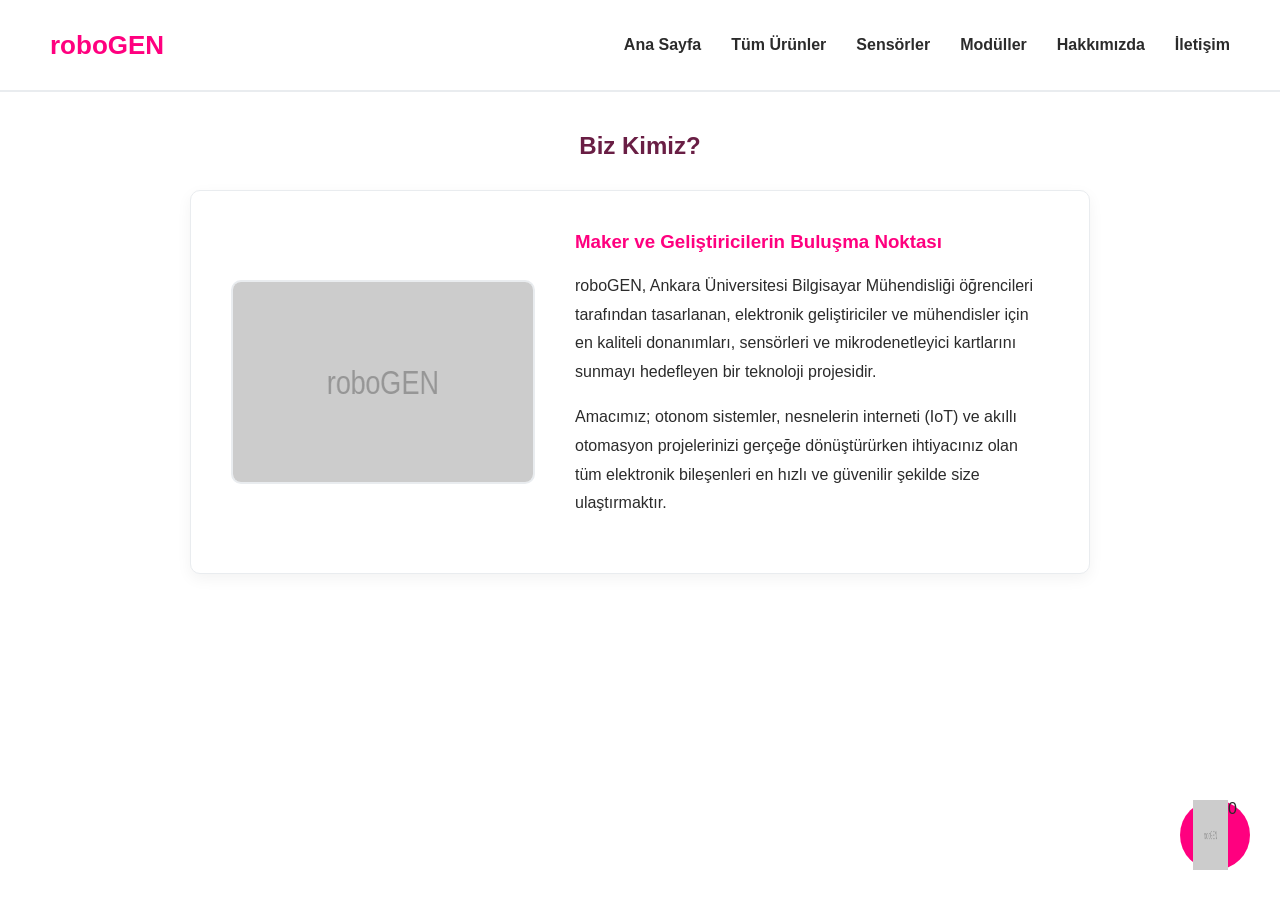
==== hakkimizda/hakkimizda.html @ b6e39209 "Hafta 2: Ürünler ve Hakkımızda sayfaları eklendi, menü bağlantıları yapıldı" ====
<!DOCTYPE html>
<html lang="tr">
<head>
    <meta charset="UTF-8">
    <meta name="viewport" content="width=device-width, initial-scale=1.0">
    <title>Hakkımızda | roboGEN</title>
    <link rel="stylesheet" href="../style.css">
    <link rel="stylesheet" href="style.css">
</head>
<body>
    <header class="ust_menu">
        <div class="logo">roboGEN</div>
        <nav class="kategoriler">
            <ul>
                <li><a href="../index.html">Ana Sayfa</a></li>
                <li><a href="../urunler/urunler.html">Tüm Ürünler</a></li>
                <li><a href="robogen_adsız.png">Sensörler</a></li>
                <li><a href="robogen_adsız.png">Modüller</a></li>
                <li><a href="hakkimizda.html">Hakkımızda</a></li>
                <li><a href="robogen_adsız.png">İletişim</a></li>
            </ul>
        </nav>
    </header>

    <main class="hakkimizda_bolumu">
        <h2 style="text-align: center; margin-top: 40px; color: var(--pembe_koyu);">
        Biz Kimiz?</h2>
        
        <div class="vizyon_kutusu">
            <img src="robogen_adsız.png" alt="roboGEN Ekibi" class="hakkimizda_gorsel">
            <div class="hakkimizda_metin">
                <h3>Maker ve Geliştiricilerin Buluşma Noktası</h3>
                <p>roboGEN, Ankara Üniversitesi Bilgisayar Mühendisliği öğrencileri tarafından tasarlanan, elektronik geliştiriciler ve mühendisler için en kaliteli donanımları, sensörleri ve mikrodenetleyici kartlarını sunmayı hedefleyen bir teknoloji projesidir.</p>
                <p>Amacımız; otonom sistemler, nesnelerin interneti (IoT) ve akıllı otomasyon projelerinizi gerçeğe dönüştürürken ihtiyacınız olan tüm elektronik bileşenleri en hızlı ve güvenilir şekilde size ulaştırmaktır.</p>
            </div>
        </div>
    </main>

    <div class="sepet">
        <img src="robogen_adsız.png" alt="sepet" class="sepet_ikonu">
        <span class="sepet_sayaci">0</span>
    </div>

</body>
</html>
---- style.css ----
:root {
    --arka_plan: #ffffff;      
    --yazi: #2b2b2b;     
    --pembe: #ff007f;    
    --pembe_koyu: #691e44;
    --kutu_cercevesi: #e9ecef; 

}

body {
    margin: 0; 
    background-color: var(--arka_plan);
    color: var(--yazi);
    font-family: sans-serif;
}

.ust_menu {
    display: flex;
    justify-content: space-between; 
    align-items: center; 
    padding: 20px 50px;
    border-bottom: 2px solid var(--kutu_cercevesi);
}

.logo {
    font-size: 26px;
    font-weight: bold;
    color: var(--pembe);
}

.kategoriler ul {
    display: flex; 
    gap: 30px;    
    list-style: none; 
}

.kategoriler a {
    text-decoration: none; 
    color: var(--yazi);
    font-weight: bold;
    transition: color 0.3s;
}
/*2.hafta efekt eklendi*/
.kategoriler a:hover {
    color: var(--pembe);
}

.afis img {
    width: 100%; 
    max-height: 400px; 
    object-fit: cover; 
}

.kart_izgarasi {
    display: grid;
    grid-template-columns: repeat(4, 1fr); 
    gap: 25px; 
    padding: 50px;
}

.urun_karti {
    border: 1px solid var(--kutu_cercevesi);
    padding: 15px;
    text-align: center;
    border-radius: 10px; 
    transition: transform 0.3s, box-shadow 0.3s;
}
/*2.hafta efekt eklendi*/
.urun_karti:hover {
    transform: translateY(-5px);
    box-shadow: 0 8px 15px rgba(255, 0, 127, 0.2);
    border-color: var(--pembe_koyu);
}

.urun_karti img {
    width: 100%; 
    border-radius: 8px;
    transition: transform 0.3s, box-shadow 0.3s;
}

.urun_karti img:hover{
    transform: translateY(-5px);
}


.sepete_ekle_butonu {
    background-color: var(--pembe_koyu);
    color: white;
    border: none;
    padding: 10px;
    width: 100%; 
    border-radius: 5px;
    cursor: pointer; 
    transition: background-color 0.3s;
}
/*2.hafta efekt eklendi*/
.sepete_ekle_butonu:hover {
    background-color: var(--pembe_koyu);
}

.sepet {
    position: fixed; 
    bottom: 30px;    
    right: 30px;     
    background-color: var(--pembe);
    width: 70px;
    height: 70px;
    border-radius: 50%; 
    display: flex;
    justify-content: center;
    transition: transform 0.3s;
}
/*2.hafta efekt eklendi*/
.sepet:hover {
    transform: scale(1.1);
}

.sepet_ikonu {
    width: 35px; 
}

.sepet-sayaci {
   justify-content: center;
    top: 0;            
    right: 0;           
    background-color: black;
    color: white;
    padding: 5px 10px;
    border-radius: 50%;
    font-weight: bold;
}
---- hakkimizda/style.css ----
.hakkimizda_bolumu {
    max-width: 900px;
    margin: 20px auto 60px auto;
    padding: 0 20px;
}

.vizyon_kutusu {
    background-color: var(--arka_plan);
    border: 1px solid var(--kutu_cercevesi);
    border-radius: 10px;
    padding: 40px;
    margin-top: 30px;
    display: flex;
    align-items: center;
    gap: 40px;
    box-shadow: 0 5px 15px rgba(0,0,0,0.05);
}

.hakkimizda_gorsel {
    width: 100%;
    max-width: 350px;
    border-radius: 10px;
    border: 2px solid var(--kutu_cercevesi);
}

.hakkimizda_metin h3 {
    color: var(--pembe);
    margin-top: 0;
}

.hakkimizda_metin p {
    font-size: 16px;
    line-height: 1.8;
    margin-bottom: 15px;
}
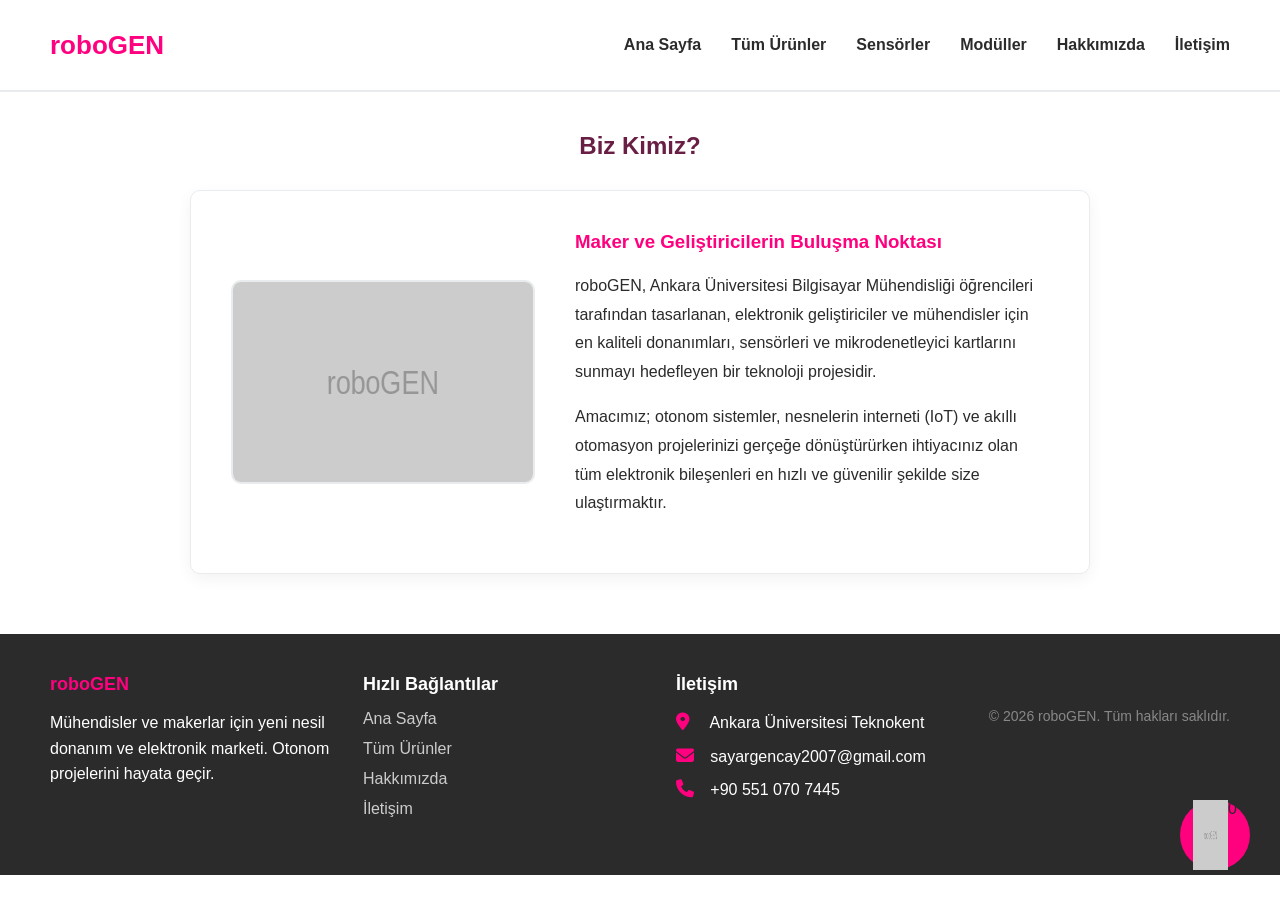
==== commit c1700bfb: "Hafta 3: Flexbox banner tasarımı ve ortak footer eklendi" ====
--- a/hakkimizda/hakkimizda.html
+++ b/hakkimizda/hakkimizda.html
@@ -4,8 +4,9 @@
     <meta charset="UTF-8">
     <meta name="viewport" content="width=device-width, initial-scale=1.0">
     <title>Hakkımızda | roboGEN</title>
-    <link rel="stylesheet" href="../style.css">
-    <link rel="stylesheet" href="style.css">
+    <link rel="stylesheet" href="../style.css"><!--ana css-->
+    <link rel="stylesheet" href="style.css"><!--özel css-->
+    <link rel="stylesheet" href="https://cdnjs.cloudflare.com/ajax/libs/font-awesome/6.4.2/css/all.min.css"><!--ikon css-->
 </head>
 <body>
     <header class="ust_menu">
@@ -40,6 +41,39 @@
         <img src="robogen_adsız.png" alt="sepet" class="sepet_ikonu">
         <span class="sepet_sayaci">0</span>
     </div>
-
+    
+    <!-- 3.hafta footer kısmı-->
+    <footer class="site_footer">
+        <div class="footer_icerik">
+            
+            <div class="footer_sutun">
+                <h3 class="footer_logo">roboGEN</h3>
+                <p>Mühendisler ve makerlar için yeni nesil donanım ve elektronik marketi. Otonom projelerini hayata geçir.</p>
+            </div>
+            
+            
+            <div class="footer_sutun">
+                <h3>Hızlı Bağlantılar</h3>
+                <ul>
+                    <li><a href="../index.html">Ana Sayfa</a></li>
+                    <li><a href="../urunler/urunler.html">Tüm Ürünler</a></li>
+                    <li><a href="../hakkimizda/hakkimizda.html">Hakkımızda</a></li>
+                    <li><a href="robogen_adsız.png">İletişim</a></li>
+                </ul>
+            </div>
+            
+            
+            <div class="footer_sutun">
+                <h3>İletişim</h3>
+                <p><i class="fa-solid fa-location-dot"></i> Ankara Üniversitesi Teknokent</p>
+                <p><i class="fa-solid fa-envelope"></i> sayargencay2007@gmail.com</p>
+                <p><i class="fa-solid fa-phone"></i> +90 551 070 7445</p>
+            </div>
+        
+        
+        <div class="footer_telif">
+            <p>&copy; 2026 roboGEN. Tüm hakları saklıdır.</p>
+        </div>
+    </footer>
 </body>
 </html>
--- a/style.css
+++ b/style.css
@@ -45,10 +45,61 @@
     color: var(--pembe);
 }
 
-.afis img {
-    width: 100%; 
-    max-height: 400px; 
-    object-fit: cover; 
+/* --- 3.hafta afis --- */
+.afis {
+    display: flex; 
+    align-items: center; 
+    justify-content: space-between; 
+    background-color: var(--kutu_cercevesi);
+    padding: 50px;
+    margin: 40px 50px;
+    border-radius: 15px;
+    gap: 30px;
+}
+
+.afis_metin {
+    flex: 1; 
+}
+
+.afis_metin h1 {
+    font-size: 38px;
+    color: var(--pembe);
+    margin-bottom: 15px;
+}
+
+.afis_metin p {
+    font-size: 18px;
+    line-height: 1.6;
+    margin-bottom: 25px;
+    color: var(--yazi);
+}
+
+.afis_butonu {
+    display: inline-block;
+    background-color: var(--pembe_koyu);
+    color: white;
+    text-decoration: none;
+    padding: 12px 25px;
+    font-size: 16px;
+    font-weight: bold;
+    border-radius: 5px;
+    transition: background-color 0.3s, transform 0.3s;
+}
+
+.afis_butonu:hover {
+    background-color: var(--pembe);
+    transform: translateY(-5px); 
+}
+
+.afis_gorsel {
+    flex: 1; 
+    text-align: right;
+}
+
+.afis_gorsel img {
+    max-width: 100%;
+    border-radius: 10px;
+    box-shadow: 0 5px 15px rgba(0,0,0,0.1);
 }
 
 .kart_izgarasi {
@@ -128,4 +179,79 @@
     padding: 5px 10px;
     border-radius: 50%;
     font-weight: bold;
+}
+
+/*3.hafta footer*/
+.site_footer {
+    background-color: var(--yazi); 
+    color: var(--arka_plan); 
+    padding: 40px 50px 15px 50px;
+    margin-top: 60px; 
+}
+
+/*flexboxla 3 sütunu yan yana diziyoruz*/
+.footer_icerik {
+    display: flex;
+    justify-content: space-between;
+    gap: 30px;
+    padding-bottom: 30px;
+}
+
+.footer_sutun {
+    flex: 1; /*Sütunların eşit genişlikte olmasını sağlar*/
+}
+
+.footer_sutun i {
+    color: var(--pembe);
+    width: 20px; /*ikon boyutları farklı olduğu için eşitledik*/
+    margin-right: 10px; 
+    font-size: 18px;
+}
+
+.footer_logo {
+    color: var(--pembe);
+    font-size: 26px;
+    margin-top: 0;
+    margin-bottom: 15px;
+}
+
+.footer_sutun h3 {
+    font-size: 18px;
+    margin-top: 0;
+    margin-bottom: 15px;
+}
+
+.footer_sutun p {
+    line-height: 1.6;
+    margin: 8px 0;
+    color: #ffffff; 
+}
+
+/*site haritası*/
+.footer_sutun ul {
+    list-style: none; 
+    padding: 0;
+    margin: 0;
+}
+
+.footer_sutun ul li {
+    margin-bottom: 12px;
+}
+
+.footer_sutun ul li a {
+    color: #cccccc;
+    text-decoration: none;
+    transition: color 0.3s;
+}
+
+.footer_sutun ul li a:hover {
+    color: var(--pembe);
+}
+
+/*telif kısımı*/
+.footer_telif{
+    text-align: center;
+    padding-top: 20px;
+    color: #888; 
+    font-size: 14px;
 }
